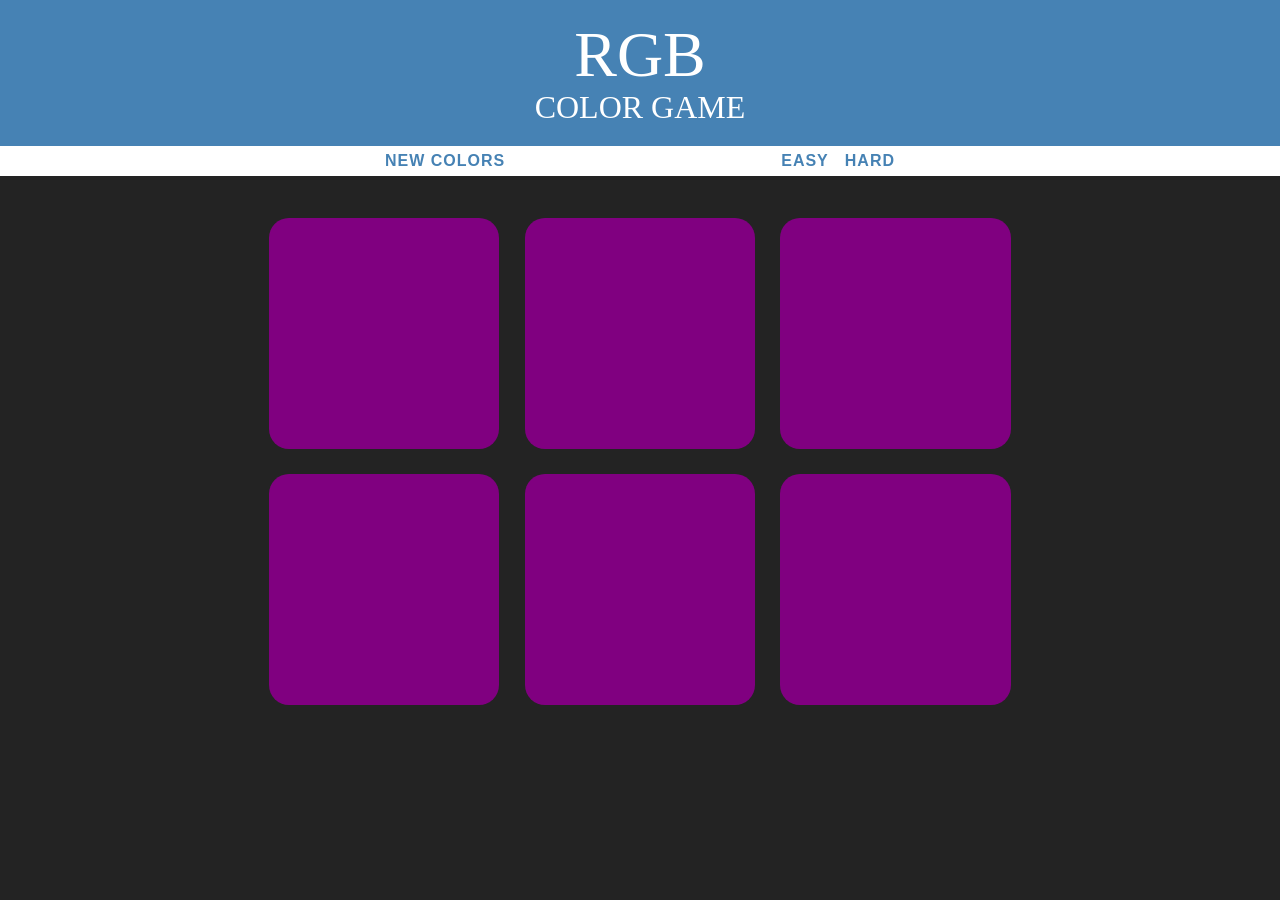
==== index.html @ 27827723 "change file names" ====
<!DOCTYPE html>
<html lang="en">

<head>
    <meta charset="UTF-8">
    <meta https-equiv="X-UA-Compatible" content="IE=edge">
    <meta name="viewport" content="width=device-width, initial-scale=1.0">
    <title>Color Game</title>
    <link rel="stylesheet" href="colorgame.css">

</head>

<body>
    <h1><span id="colorDisplay">RGB</span> Color Game</h1>

    <div id="stripe">
        <button id="reset">New Colors</button>
        <span id="message"></span>
        <button class="mode">Easy</button>
        <button class="mode">Hard</button>
    </div>

    <div id="container">
        <div class="square"></div>
        <div class="square"></div>
        <div class="square"></div>
        <div class="square"></div>
        <div class="square"></div>
        <div class="square"></div>
    </div>

    
    <script src="colorgame.js"></script>
</body>

</html>
---- colorgame.css ----
body {
    background-color: #232323;
    margin: 0;
    font-family: "Avenir", "Montserrat";
}

.square {
    width: 30%;
    background: purple;
    padding-bottom: 30%;
    float: left;
    margin: 1.66%;
    border-radius: 20px;
    transition: background 0.6s;
}

#container {
   max-width: 60%;
   margin: 30px auto 0 auto; 
}

h1 {
    color: white;
    text-align: center;
    background-color: steelblue;
    margin: 0;
    font-weight: normal;
    text-transform: uppercase;
    line-height: 1.1;
    padding: 20px 0;
}

#message {
    color: black;
    display: inline-block;
    width: 20%;
}

#stripe {
    background-color:white;
    height: 30px;
    text-align: center;
}

.selected {
    background-color:steelblue;
    color: white;
}

#colorDisplay {
    display: block;
    font-size: 200%;
}

button {
    border: none;
    background: none;
    text-transform: uppercase;
    height: 100%;
    font-weight: 700;
    color: steelblue;
    letter-spacing: 1px;
    font-size: inherit;
    transition: all 0.3s;

}

button:hover {
    background-color:steelblue;
    color: white;
}
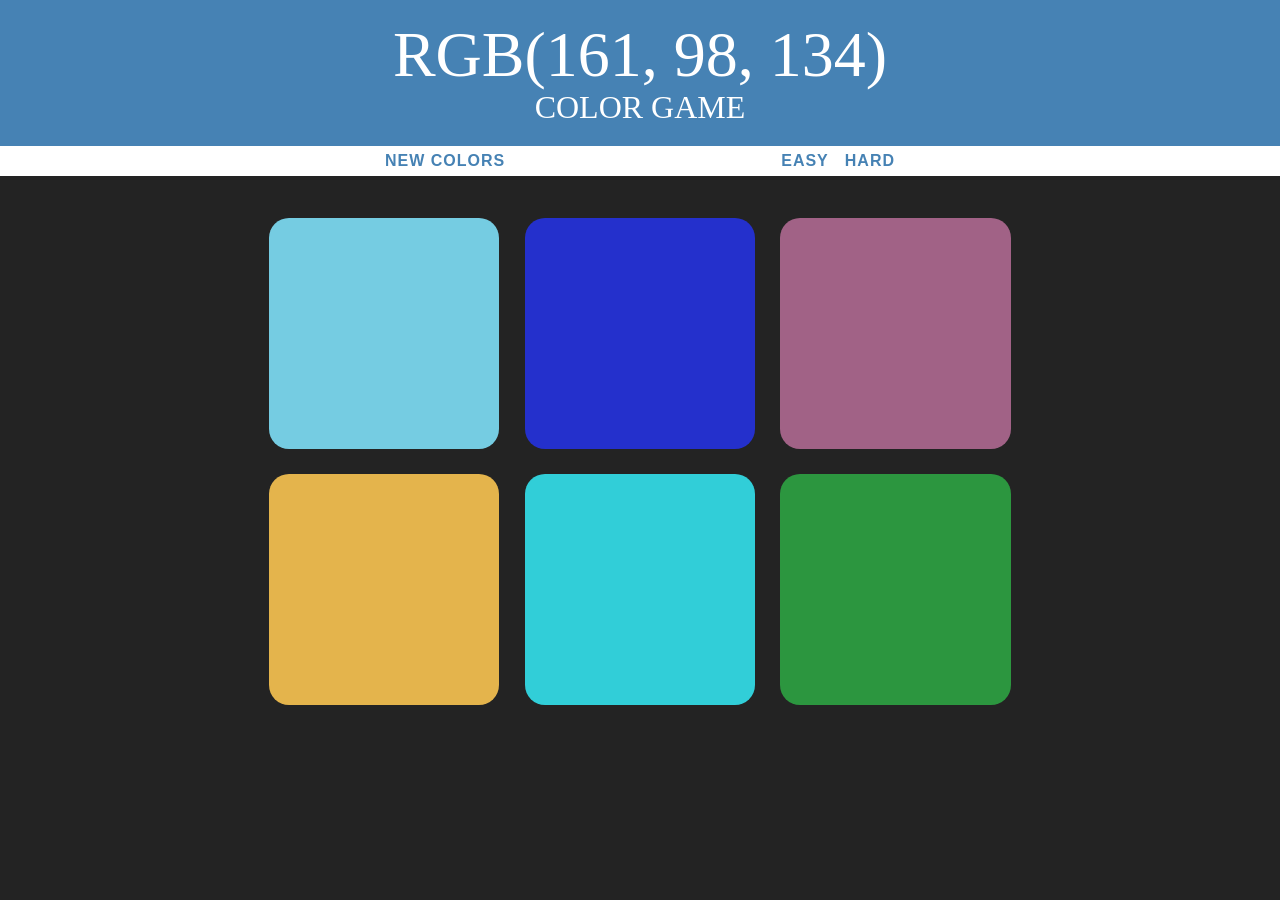
==== commit b8224916: "updated script tag" ====
--- a/index.html
+++ b/index.html
@@ -30,7 +30,7 @@
     </div>
 
     
-    <script src="colorgame.js"></script>
+    <script type="text/javascript" src="colorgame.js"></script>
 </body>
 
 </html>
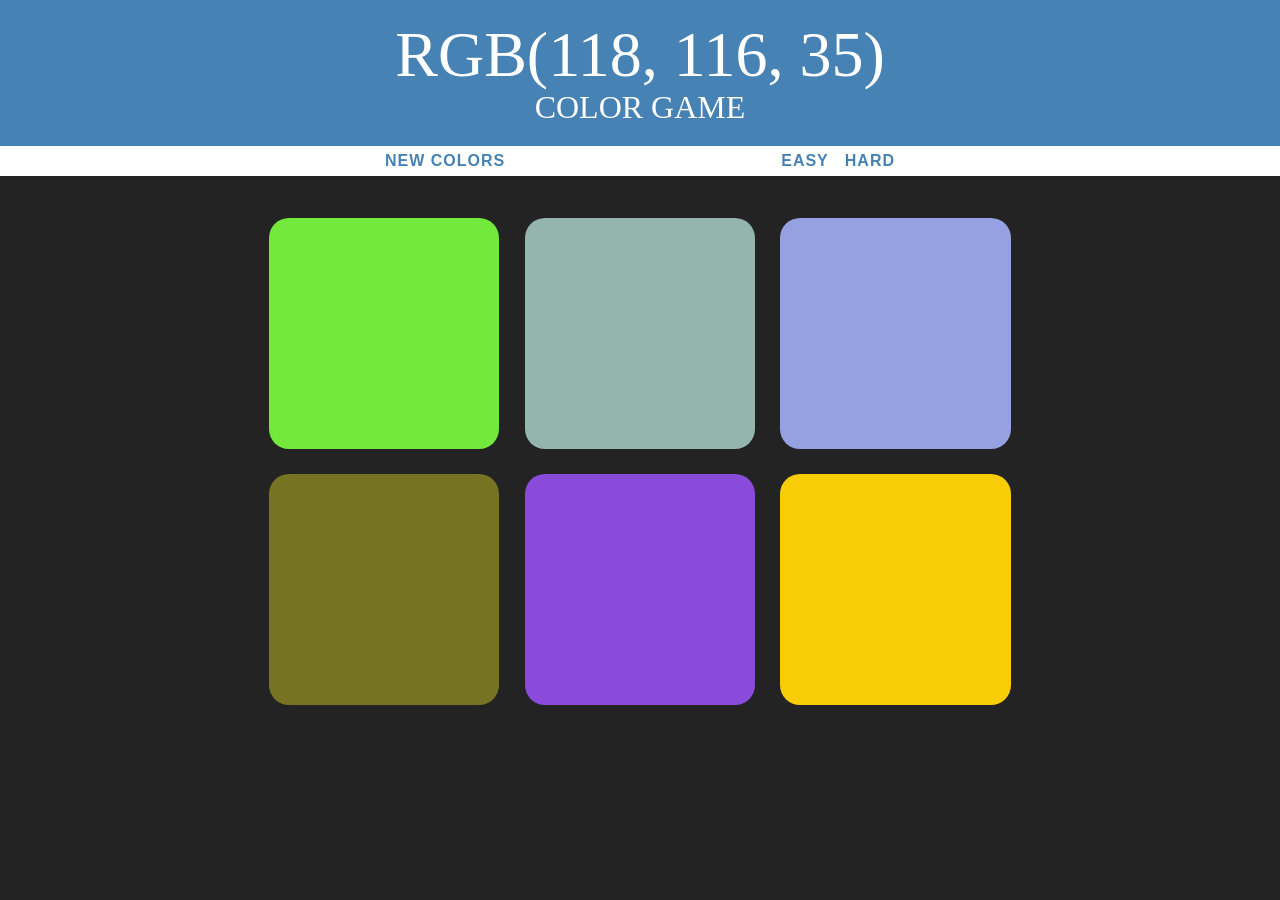
==== commit c6c4ebfa: "updated js" ====
--- a/index.html
+++ b/index.html
@@ -7,6 +7,7 @@
     <meta name="viewport" content="width=device-width, initial-scale=1.0">
     <title>Color Game</title>
     <link rel="stylesheet" href="colorgame.css">
+    <script type="text/javascript" src="colorgame.js"></script>
 
 </head>
 
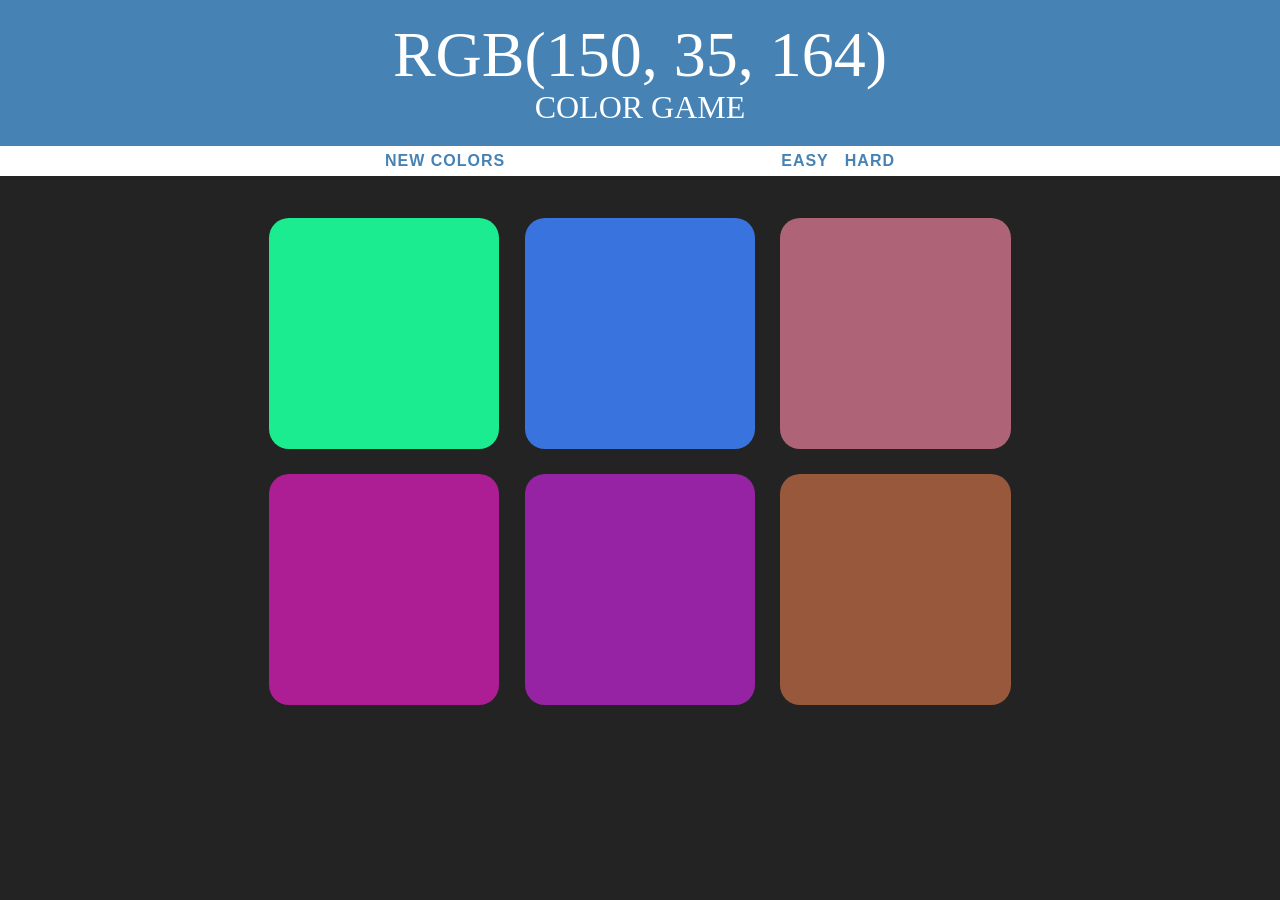
==== commit 88369217: "modify tags" ====
--- a/index.html
+++ b/index.html
@@ -7,11 +7,12 @@
     <meta name="viewport" content="width=device-width, initial-scale=1.0">
     <title>Color Game</title>
     <link rel="stylesheet" href="colorgame.css">
-    <script type="text/javascript" src="colorgame.js"></script>
+    
 
 </head>
 
 <body>
+    <script type="text/javascript" src="colorgame.js"></script>
     <h1><span id="colorDisplay">RGB</span> Color Game</h1>
 
     <div id="stripe">
